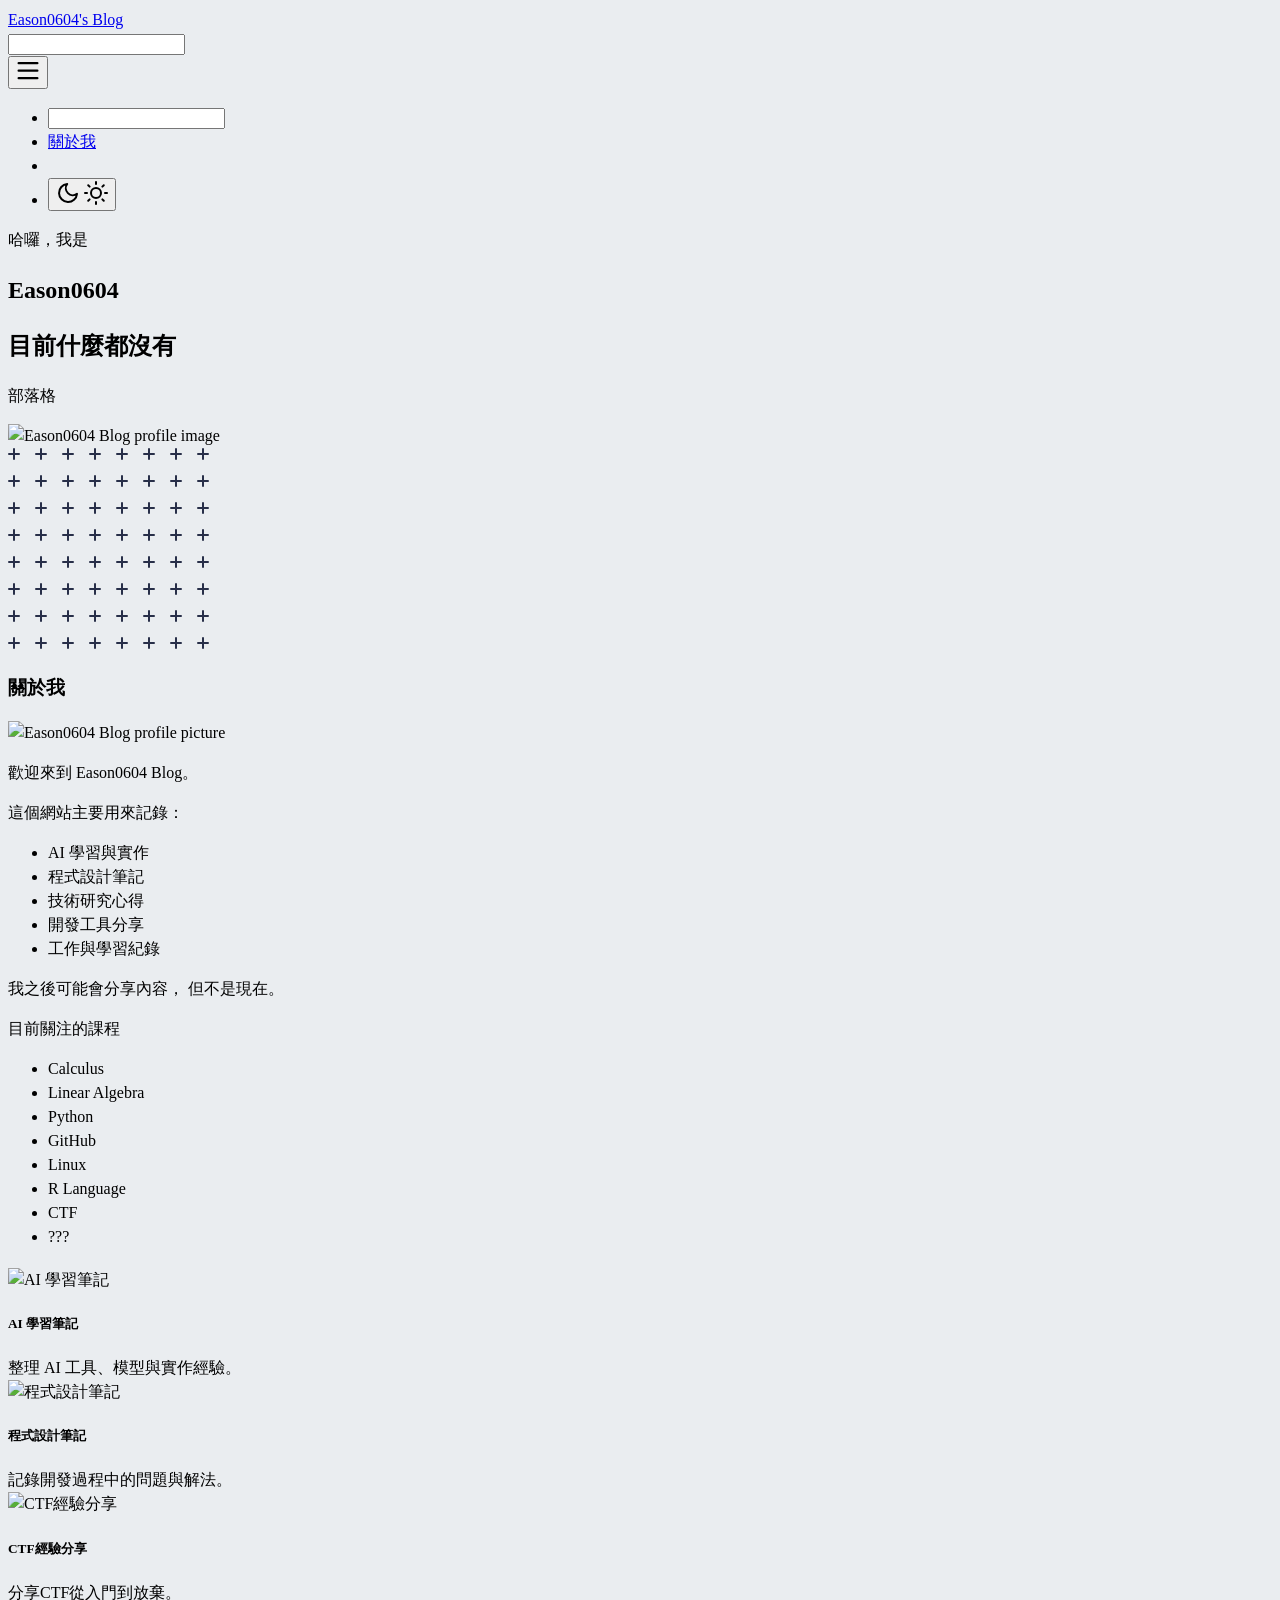
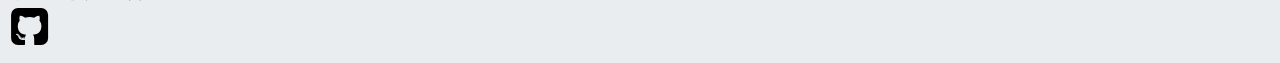
==== public/index.html @ 039a5af7 "Initial blog" ====
<!DOCTYPE html>
<html lang="zh-tw">

<head>
	<meta name="generator" content="Hugo 0.163.3"><meta charset="UTF-8">
<meta name="viewport" content="width=device-width, initial-scale=1.0">
<meta http-equiv="X-UA-Compatible" content="ie=edge">
<meta http-equiv="Accept-CH" content="DPR, Viewport-Width, Width">
<link rel="icon" href="/fav.png" type="image/gif">


<link rel="preconnect" href="https://fonts.googleapis.com">
<link rel="preconnect" href="https://fonts.gstatic.com" crossorigin>
<link rel="preload"
      as="style"
      href="https://fonts.googleapis.com/css2?family=Alata&family=Lora:ital,wght@0,400;0,500;0,600;0,700;1,400;1,500;1,600;1,700&family=Roboto:ital,wght@0,100;0,300;0,400;0,500;0,700;0,900;1,100;1,300;1,400;1,500;1,700;1,900&display=swap"
>
<link rel="stylesheet"
      href="https://fonts.googleapis.com/css2?family=Alata&family=Lora:ital,wght@0,400;0,500;0,600;0,700;1,400;1,500;1,600;1,700&family=Roboto:ital,wght@0,100;0,300;0,400;0,500;0,700;0,900;1,100;1,300;1,400;1,500;1,700;1,900&display=swap"
      media="print" onload="this.media='all'" />
<noscript>
  <link
          href="https://fonts.googleapis.com/css2?family=Alata&family=Lora:ital,wght@0,400;0,500;0,600;0,700;1,400;1,500;1,600;1,700&family=Roboto:ital,wght@0,100;0,300;0,400;0,500;0,700;0,900;1,100;1,300;1,400;1,500;1,700;1,900&display=swap"
          rel="stylesheet">
</noscript>


<link rel="stylesheet" href="/css/font.css" media="all">



<meta property="og:url" content="https://eason0604.github.io/">
	<meta property="og:site_name" content="Eason0604 Blog">
	<meta property="og:title" content="Eason0604 Blog">
	<meta property="og:description" content="Eason0604 Blog wow">
	<meta property="og:locale" content="zh_tw">
	<meta property="og:type" content="website">


	<meta name="twitter:card" content="summary">
	<meta name="twitter:title" content="Eason0604 Blog">
	<meta name="twitter:description" content="Eason0604 Blog wow">





<link rel="stylesheet" href="/bootstrap-5/css/bootstrap.min.css" media="all"><link rel="stylesheet" href="/css/header.css" media="all">
<link rel="stylesheet" href="/css/language-switcher.css" media="all">
<link rel="stylesheet" href="/css/footer.css" media="all">


<link rel="stylesheet" href="/css/theme.css" media="all">

<style>
    :root {
        --text-color: #343a40;
        --text-secondary-color: #6c757d;
        --text-link-color: #007bff;
        --background-color: #eaedf0;
        --secondary-background-color: #64ffda1a;
        --primary-color: #007bff;
        --secondary-color: #f8f9fa;

         
        --text-color-dark: #e4e6eb;
        --text-secondary-color-dark: #b0b3b8;
        --text-link-color-dark: #ffffff;
        --background-color-dark: #18191a;
        --secondary-background-color-dark: #212529;
        --primary-color-dark: #ffffff;
        --secondary-color-dark: #212529;
    }
    body {
        font-size: 1rem;
        font-weight: 400;
        line-height: 1.5;
        text-align: left;
    }

    html {
        background-color: var(--background-color) !important;
    }

    body::-webkit-scrollbar {
        height: 0px;
        width: 8px;
        background-color: var(--background-color);
    }

    ::-webkit-scrollbar-track {
        border-radius: 1rem;
    }

    ::-webkit-scrollbar-thumb {
        border-radius: 1rem;
        background: #b0b0b0;
        outline: 1px solid var(--background-color);
    }

    #search-content::-webkit-scrollbar {
        width: .5em;
        height: .1em;
        background-color: var(--background-color);
    }
</style>



<meta name="description" content=Eason0604&#32;Blog&#32;wow>
<link rel="stylesheet" href="/css/index.css" media="all">
<link rel="stylesheet" href="/css/projects.css" media="all">


<script defer src="/fontawesome-6/all-6.4.2.js"></script>


  
  

  <title>
Eason0604 Blog

  </title>
</head>

<body class="light">
  
  
<script>
    let localStorageValue = localStorage.getItem("pref-theme");
    let mediaQuery = window.matchMedia('(prefers-color-scheme: dark)').matches;

    switch (localStorageValue) {
        case "dark":
            document.documentElement.classList.add('dark');
            document.body.classList.add('dark');
            break;
        case "light":
            document.body.classList.remove('dark');
            document.documentElement.classList.remove('dark');
            break;
        default:
            if (mediaQuery) {
                document.documentElement.classList.add('dark');
                document.body.classList.add('dark');
            }
            break;
    }
</script>




<script>
    var prevScrollPos = window.pageYOffset;
    window.addEventListener("scroll", function showHeaderOnScroll() {
        let profileHeaderElem = document.getElementById("profileHeader");
        let currentScrollPos = window.pageYOffset;
        let resetHeaderStyle = false;
        let showNavBarOnScrollUp =  true ;
        let showNavBar = showNavBarOnScrollUp ? prevScrollPos > currentScrollPos : currentScrollPos > 0;
        if (showNavBar) {
            profileHeaderElem.classList.add("showHeaderOnTop");
        } else {
            resetHeaderStyle = true;
        }
        if(currentScrollPos === 0) {
            resetHeaderStyle = true;
        }
        if(resetHeaderStyle) {
            profileHeaderElem.classList.remove("showHeaderOnTop");
        }
        prevScrollPos = currentScrollPos;
    });
</script>



<header id="profileHeader">
    <nav class="pt-3 navbar navbar-expand-lg animate">
        <div class="container-fluid mx-xs-2 mx-sm-5 mx-md-5 mx-lg-5">
            
            <a class="navbar-brand primary-font text-wrap" href="/">
                
                Eason0604&#39;s Blog
                
            </a>

            
                <div>
                    <input id="search" autocomplete="off" class="form-control mr-sm-2 d-none d-md-block" placeholder=''
                        aria-label="Search" oninput="searchOnChange(event)">
                </div>
            

            
            <button class="navbar-toggler" type="button" data-bs-toggle="collapse" data-bs-target="#navbarContent"
                aria-controls="navbarContent" aria-expanded="false" aria-label="Toggle navigation">
                <svg aria-hidden="true" height="24" viewBox="0 0 16 16" version="1.1" width="24" data-view-component="true">
                    <path fill-rule="evenodd" d="M1 2.75A.75.75 0 011.75 2h12.5a.75.75 0 110 1.5H1.75A.75.75 0 011 2.75zm0 5A.75.75 0 011.75 7h12.5a.75.75 0 110 1.5H1.75A.75.75 0 011 7.75zM1.75 12a.75.75 0 100 1.5h12.5a.75.75 0 100-1.5H1.75z"></path>
                </svg>
            </button>

            
            <div class="collapse navbar-collapse text-wrap primary-font" id="navbarContent">
                <ul class="navbar-nav ms-auto text-center">
                    
                        <li class="nav-item navbar-text d-block d-md-none">
                            <div class="nav-link">
                                <input id="search" autocomplete="off" class="form-control mr-sm-2" placeholder='' aria-label="Search" oninput="searchOnChange(event)">
                            </div>
                        </li>
                    

                    
                    <li class="nav-item navbar-text">
                        <a class="nav-link" href="/#about" aria-label="about">
                            關於我
                        </a>
                    </li>
                    

                    

                    

                    
                    <li class="nav-item navbar-text">
                        <a class="nav-link" href="/#projects"
                            aria-label="projects">
                            
                        </a>
                    </li>
                    

                    

                    

                    

                    
                    

                    <li class="nav-item navbar-text">
                        
                        <div class="text-center">
                            <button id="theme-toggle" type="button" aria-label="Toggle dark mode">
                                <svg id="moon" xmlns="http://www.w3.org/2000/svg" width="24" height="24" viewBox="0 0 24 24" fill="none" stroke="currentColor" stroke-width="2" stroke-linecap="round" stroke-linejoin="round">
                                    <path d="M21 12.79A9 9 0 1 1 11.21 3 7 7 0 0 0 21 12.79z"></path>
                                </svg>
                                <svg id="sun" xmlns="http://www.w3.org/2000/svg" width="24" height="24" viewBox="0 0 24 24" fill="none" stroke="currentColor" stroke-width="2" stroke-linecap="round" stroke-linejoin="round">
                                    <circle cx="12" cy="12" r="5"></circle>
                                    <line x1="12" y1="1" x2="12" y2="3"></line>
                                    <line x1="12" y1="21" x2="12" y2="23"></line>
                                    <line x1="4.22" y1="4.22" x2="5.64" y2="5.64"></line>
                                    <line x1="18.36" y1="18.36" x2="19.78" y2="19.78"></line>
                                    <line x1="1" y1="12" x2="3" y2="12"></line>
                                    <line x1="21" y1="12" x2="23" y2="12"></line>
                                    <line x1="4.22" y1="19.78" x2="5.64" y2="18.36"></line>
                                    <line x1="18.36" y1="5.64" x2="19.78" y2="4.22"></line>
                                </svg>
                            </button>
                        </div>
                    </li>
                    

                </ul>

            </div>
        </div>
    </nav>
</header>
<div id="content"><section id="hero" class="py-5 align-middle">
    <div class="container px-3 px-sm-5 px-md-5 px-lg-5 pt-lg-3">
        <div class="row">
            <div class="col-sm-12 col-md-12 col-lg-8 content animate" id="primary-font">
                <span class="subtitle">
                    哈囉，我是
                </span>
                <h1>
                    Eason0604
                </h1>
                <h2>
                    目前什麼都沒有
                </h2>
                <p class="hero-content">
                    部落格
                </p>
                <div class="row">
                    <div class="col-auto h-100">
                        
                    </div>
                    <div class="col-auto px-0 h-100"><span>
    
    <span class="px-1">
        <a href="https://github.com/eason0604"
             target="_blank" 
            class="btn social-icon"
        >
            <i class="fab fa-github"></i>
        </a>
    </span>
    

    
</span>
</div>
                </div>
            </div>
            <div class="col-sm-12 col-md-12 col-lg-4">
                <div class="row justify-content-center">
                    <div class="col-sm-12 col-md-9 pt-5 image animate px-5 px-md-5 px-lg-0 text-center">
                        <img src="/images/Eason0604.jpg"
                            class="img-thumbnail mx-auto"
                            alt="Eason0604 Blog profile image"
                        >
                    </div>
                </div>
            </div>
        </div>
    </div>
    
    <div class="hero-bottom-svg d-md-block d-lg-block d-none">
        <svg xmlns="http://www.w3.org/2000/svg" width="201" height="201" viewBox="0 0 201 201">
            <g id="Group_1168" data-name="Group 1168" transform="translate(-384 -1392)">
                <rect id="Rectangle_2206" data-name="Rectangle 2206" width="12" height="2" rx="1"
                    transform="translate(391 1392) rotate(90)" fill="#282f49" />
                <rect id="Rectangle_2271" data-name="Rectangle 2271" width="12" height="2" rx="1"
                    transform="translate(391 1500) rotate(90)" fill="#282f49" />
                <rect id="Rectangle_2238" data-name="Rectangle 2238" width="12" height="2" rx="1"
                    transform="translate(391 1446) rotate(90)" fill="#282f49" />
                <rect id="Rectangle_2278" data-name="Rectangle 2278" width="12" height="2" rx="1"
                    transform="translate(391 1554) rotate(90)" fill="#282f49" />
                <rect id="Rectangle_2222" data-name="Rectangle 2222" width="12" height="2" rx="1"
                    transform="translate(391 1419) rotate(90)" fill="#282f49" />
                <rect id="Rectangle_2272" data-name="Rectangle 2272" width="12" height="2" rx="1"
                    transform="translate(391 1527) rotate(90)" fill="#282f49" />
                <rect id="Rectangle_2241" data-name="Rectangle 2241" width="12" height="2" rx="1"
                    transform="translate(391 1473) rotate(90)" fill="#282f49" />
                <rect id="Rectangle_2288" data-name="Rectangle 2288" width="12" height="2" rx="1"
                    transform="translate(391 1581) rotate(90)" fill="#282f49" />
                <rect id="Rectangle_2214" data-name="Rectangle 2214" width="12" height="2" rx="1"
                    transform="translate(499 1392) rotate(90)" fill="#282f49" />
                <rect id="Rectangle_2289" data-name="Rectangle 2289" width="12" height="2" rx="1"
                    transform="translate(499 1500) rotate(90)" fill="#282f49" />
                <rect id="Rectangle_2256" data-name="Rectangle 2256" width="12" height="2" rx="1"
                    transform="translate(499 1446) rotate(90)" fill="#282f49" />
                <rect id="Rectangle_2290" data-name="Rectangle 2290" width="12" height="2" rx="1"
                    transform="translate(499 1554) rotate(90)" fill="#282f49" />
                <rect id="Rectangle_2231" data-name="Rectangle 2231" width="12" height="2" rx="1"
                    transform="translate(499 1419) rotate(90)" fill="#282f49" />
                <rect id="Rectangle_2291" data-name="Rectangle 2291" width="12" height="2" rx="1"
                    transform="translate(499 1527) rotate(90)" fill="#282f49" />
                <rect id="Rectangle_2257" data-name="Rectangle 2257" width="12" height="2" rx="1"
                    transform="translate(499 1473) rotate(90)" fill="#282f49" />
                <rect id="Rectangle_2292" data-name="Rectangle 2292" width="12" height="2" rx="1"
                    transform="translate(499 1581) rotate(90)" fill="#282f49" />
                <rect id="Rectangle_2210" data-name="Rectangle 2210" width="12" height="2" rx="1"
                    transform="translate(445 1392) rotate(90)" fill="#282f49" />
                <rect id="Rectangle_2279" data-name="Rectangle 2279" width="12" height="2" rx="1"
                    transform="translate(445 1500) rotate(90)" fill="#282f49" />
                <rect id="Rectangle_2248" data-name="Rectangle 2248" width="12" height="2" rx="1"
                    transform="translate(445 1446) rotate(90)" fill="#282f49" />
                <rect id="Rectangle_2280" data-name="Rectangle 2280" width="12" height="2" rx="1"
                    transform="translate(445 1554) rotate(90)" fill="#282f49" />
                <rect id="Rectangle_2226" data-name="Rectangle 2226" width="12" height="2" rx="1"
                    transform="translate(445 1419) rotate(90)" fill="#282f49" />
                <rect id="Rectangle_2281" data-name="Rectangle 2281" width="12" height="2" rx="1"
                    transform="translate(445 1527) rotate(90)" fill="#282f49" />
                <rect id="Rectangle_2249" data-name="Rectangle 2249" width="12" height="2" rx="1"
                    transform="translate(445 1473) rotate(90)" fill="#282f49" />
                <rect id="Rectangle_2293" data-name="Rectangle 2293" width="12" height="2" rx="1"
                    transform="translate(445 1581) rotate(90)" fill="#282f49" />
                <rect id="Rectangle_2219" data-name="Rectangle 2219" width="12" height="2" rx="1"
                    transform="translate(553 1392) rotate(90)" fill="#282f49" />
                <rect id="Rectangle_2310" data-name="Rectangle 2310" width="12" height="2" rx="1"
                    transform="translate(553 1500) rotate(90)" fill="#282f49" />
                <rect id="Rectangle_2262" data-name="Rectangle 2262" width="12" height="2" rx="1"
                    transform="translate(553 1446) rotate(90)" fill="#282f49" />
                <rect id="Rectangle_2311" data-name="Rectangle 2311" width="12" height="2" rx="1"
                    transform="translate(553 1554) rotate(90)" fill="#282f49" />
                <rect id="Rectangle_2232" data-name="Rectangle 2232" width="12" height="2" rx="1"
                    transform="translate(553 1419) rotate(90)" fill="#282f49" />
                <rect id="Rectangle_2312" data-name="Rectangle 2312" width="12" height="2" rx="1"
                    transform="translate(553 1527) rotate(90)" fill="#282f49" />
                <rect id="Rectangle_2263" data-name="Rectangle 2263" width="12" height="2" rx="1"
                    transform="translate(553 1473) rotate(90)" fill="#282f49" />
                <rect id="Rectangle_2313" data-name="Rectangle 2313" width="12" height="2" rx="1"
                    transform="translate(553 1581) rotate(90)" fill="#282f49" />
                <rect id="Rectangle_2209" data-name="Rectangle 2209" width="12" height="2" rx="1"
                    transform="translate(418 1392) rotate(90)" fill="#282f49" />
                <rect id="Rectangle_2273" data-name="Rectangle 2273" width="12" height="2" rx="1"
                    transform="translate(418 1500) rotate(90)" fill="#282f49" />
                <rect id="Rectangle_2242" data-name="Rectangle 2242" width="12" height="2" rx="1"
                    transform="translate(418 1446) rotate(90)" fill="#282f49" />
                <rect id="Rectangle_2282" data-name="Rectangle 2282" width="12" height="2" rx="1"
                    transform="translate(418 1554) rotate(90)" fill="#282f49" />
                <rect id="Rectangle_2223" data-name="Rectangle 2223" width="12" height="2" rx="1"
                    transform="translate(418 1419) rotate(90)" fill="#282f49" />
                <rect id="Rectangle_2274" data-name="Rectangle 2274" width="12" height="2" rx="1"
                    transform="translate(418 1527) rotate(90)" fill="#282f49" />
                <rect id="Rectangle_2243" data-name="Rectangle 2243" width="12" height="2" rx="1"
                    transform="translate(418 1473) rotate(90)" fill="#282f49" />
                <rect id="Rectangle_2294" data-name="Rectangle 2294" width="12" height="2" rx="1"
                    transform="translate(418 1581) rotate(90)" fill="#282f49" />
                <rect id="Rectangle_2217" data-name="Rectangle 2217" width="12" height="2" rx="1"
                    transform="translate(526 1392) rotate(90)" fill="#282f49" />
                <rect id="Rectangle_2314" data-name="Rectangle 2314" width="12" height="2" rx="1"
                    transform="translate(526 1500) rotate(90)" fill="#282f49" />
                <rect id="Rectangle_2258" data-name="Rectangle 2258" width="12" height="2" rx="1"
                    transform="translate(526 1446) rotate(90)" fill="#282f49" />
                <rect id="Rectangle_2315" data-name="Rectangle 2315" width="12" height="2" rx="1"
                    transform="translate(526 1554) rotate(90)" fill="#282f49" />
                <rect id="Rectangle_2233" data-name="Rectangle 2233" width="12" height="2" rx="1"
                    transform="translate(526 1419) rotate(90)" fill="#282f49" />
                <rect id="Rectangle_2316" data-name="Rectangle 2316" width="12" height="2" rx="1"
                    transform="translate(526 1527) rotate(90)" fill="#282f49" />
                <rect id="Rectangle_2259" data-name="Rectangle 2259" width="12" height="2" rx="1"
                    transform="translate(526 1473) rotate(90)" fill="#282f49" />
                <rect id="Rectangle_2317" data-name="Rectangle 2317" width="12" height="2" rx="1"
                    transform="translate(526 1581) rotate(90)" fill="#282f49" />
                <rect id="Rectangle_2211" data-name="Rectangle 2211" width="12" height="2" rx="1"
                    transform="translate(472 1392) rotate(90)" fill="#282f49" />
                <rect id="Rectangle_2295" data-name="Rectangle 2295" width="12" height="2" rx="1"
                    transform="translate(472 1500) rotate(90)" fill="#282f49" />
                <rect id="Rectangle_2250" data-name="Rectangle 2250" width="12" height="2" rx="1"
                    transform="translate(472 1446) rotate(90)" fill="#282f49" />
                <rect id="Rectangle_2296" data-name="Rectangle 2296" width="12" height="2" rx="1"
                    transform="translate(472 1554) rotate(90)" fill="#282f49" />
                <rect id="Rectangle_2227" data-name="Rectangle 2227" width="12" height="2" rx="1"
                    transform="translate(472 1419) rotate(90)" fill="#282f49" />
                <rect id="Rectangle_2297" data-name="Rectangle 2297" width="12" height="2" rx="1"
                    transform="translate(472 1527) rotate(90)" fill="#282f49" />
                <rect id="Rectangle_2251" data-name="Rectangle 2251" width="12" height="2" rx="1"
                    transform="translate(472 1473) rotate(90)" fill="#282f49" />
                <rect id="Rectangle_2298" data-name="Rectangle 2298" width="12" height="2" rx="1"
                    transform="translate(472 1581) rotate(90)" fill="#282f49" />
                <rect id="Rectangle_2221" data-name="Rectangle 2221" width="12" height="2" rx="1"
                    transform="translate(580 1392) rotate(90)" fill="#282f49" />
                <rect id="Rectangle_2318" data-name="Rectangle 2318" width="12" height="2" rx="1"
                    transform="translate(580 1500) rotate(90)" fill="#282f49" />
                <rect id="Rectangle_2264" data-name="Rectangle 2264" width="12" height="2" rx="1"
                    transform="translate(580 1446) rotate(90)" fill="#282f49" />
                <rect id="Rectangle_2319" data-name="Rectangle 2319" width="12" height="2" rx="1"
                    transform="translate(580 1554) rotate(90)" fill="#282f49" />
                <rect id="Rectangle_2236" data-name="Rectangle 2236" width="12" height="2" rx="1"
                    transform="translate(580 1419) rotate(90)" fill="#282f49" />
                <rect id="Rectangle_2320" data-name="Rectangle 2320" width="12" height="2" rx="1"
                    transform="translate(580 1527) rotate(90)" fill="#282f49" />
                <rect id="Rectangle_2265" data-name="Rectangle 2265" width="12" height="2" rx="1"
                    transform="translate(580 1473) rotate(90)" fill="#282f49" />
                <rect id="Rectangle_2321" data-name="Rectangle 2321" width="12" height="2" rx="1"
                    transform="translate(580 1581) rotate(90)" fill="#282f49" />
                <rect id="Rectangle_2207" data-name="Rectangle 2207" width="12" height="2" rx="1"
                    transform="translate(396 1399) rotate(-180)" fill="#282f49" />
                <rect id="Rectangle_2270" data-name="Rectangle 2270" width="12" height="2" rx="1"
                    transform="translate(396 1507) rotate(-180)" fill="#282f49" />
                <rect id="Rectangle_2239" data-name="Rectangle 2239" width="12" height="2" rx="1"
                    transform="translate(396 1453) rotate(-180)" fill="#282f49" />
                <rect id="Rectangle_2283" data-name="Rectangle 2283" width="12" height="2" rx="1"
                    transform="translate(396 1561) rotate(-180)" fill="#282f49" />
                <rect id="Rectangle_2224" data-name="Rectangle 2224" width="12" height="2" rx="1"
                    transform="translate(396 1426) rotate(-180)" fill="#282f49" />
                <rect id="Rectangle_2275" data-name="Rectangle 2275" width="12" height="2" rx="1"
                    transform="translate(396 1534) rotate(-180)" fill="#282f49" />
                <rect id="Rectangle_2244" data-name="Rectangle 2244" width="12" height="2" rx="1"
                    transform="translate(396 1480) rotate(-180)" fill="#282f49" />
                <rect id="Rectangle_2299" data-name="Rectangle 2299" width="12" height="2" rx="1"
                    transform="translate(396 1588) rotate(-180)" fill="#282f49" />
                <rect id="Rectangle_2215" data-name="Rectangle 2215" width="12" height="2" rx="1"
                    transform="translate(504 1399) rotate(-180)" fill="#282f49" />
                <rect id="Rectangle_2300" data-name="Rectangle 2300" width="12" height="2" rx="1"
                    transform="translate(504 1507) rotate(-180)" fill="#282f49" />
                <rect id="Rectangle_2252" data-name="Rectangle 2252" width="12" height="2" rx="1"
                    transform="translate(504 1453) rotate(-180)" fill="#282f49" />
                <rect id="Rectangle_2301" data-name="Rectangle 2301" width="12" height="2" rx="1"
                    transform="translate(504 1561) rotate(-180)" fill="#282f49" />
                <rect id="Rectangle_2228" data-name="Rectangle 2228" width="12" height="2" rx="1"
                    transform="translate(504 1426) rotate(-180)" fill="#282f49" />
                <rect id="Rectangle_2302" data-name="Rectangle 2302" width="12" height="2" rx="1"
                    transform="translate(504 1534) rotate(-180)" fill="#282f49" />
                <rect id="Rectangle_2253" data-name="Rectangle 2253" width="12" height="2" rx="1"
                    transform="translate(504 1480) rotate(-180)" fill="#282f49" />
                <rect id="Rectangle_2303" data-name="Rectangle 2303" width="12" height="2" rx="1"
                    transform="translate(504 1588) rotate(-180)" fill="#282f49" />
                <rect id="Rectangle_2212" data-name="Rectangle 2212" width="12" height="2" rx="1"
                    transform="translate(450 1399) rotate(-180)" fill="#282f49" />
                <rect id="Rectangle_2284" data-name="Rectangle 2284" width="12" height="2" rx="1"
                    transform="translate(450 1507) rotate(-180)" fill="#282f49" />
                <rect id="Rectangle_2245" data-name="Rectangle 2245" width="12" height="2" rx="1"
                    transform="translate(450 1453) rotate(-180)" fill="#282f49" />
                <rect id="Rectangle_2285" data-name="Rectangle 2285" width="12" height="2" rx="1"
                    transform="translate(450 1561) rotate(-180)" fill="#282f49" />
                <rect id="Rectangle_2229" data-name="Rectangle 2229" width="12" height="2" rx="1"
                    transform="translate(450 1426) rotate(-180)" fill="#282f49" />
                <rect id="Rectangle_2286" data-name="Rectangle 2286" width="12" height="2" rx="1"
                    transform="translate(450 1534) rotate(-180)" fill="#282f49" />
                <rect id="Rectangle_2246" data-name="Rectangle 2246" width="12" height="2" rx="1"
                    transform="translate(450 1480) rotate(-180)" fill="#282f49" />
                <rect id="Rectangle_2304" data-name="Rectangle 2304" width="12" height="2" rx="1"
                    transform="translate(450 1588) rotate(-180)" fill="#282f49" />
                <rect id="Rectangle_2218" data-name="Rectangle 2218" width="12" height="2" rx="1"
                    transform="translate(558 1399) rotate(-180)" fill="#282f49" />
                <rect id="Rectangle_2322" data-name="Rectangle 2322" width="12" height="2" rx="1"
                    transform="translate(558 1507) rotate(-180)" fill="#282f49" />
                <rect id="Rectangle_2266" data-name="Rectangle 2266" width="12" height="2" rx="1"
                    transform="translate(558 1453) rotate(-180)" fill="#282f49" />
                <rect id="Rectangle_2323" data-name="Rectangle 2323" width="12" height="2" rx="1"
                    transform="translate(558 1561) rotate(-180)" fill="#282f49" />
                <rect id="Rectangle_2234" data-name="Rectangle 2234" width="12" height="2" rx="1"
                    transform="translate(558 1426) rotate(-180)" fill="#282f49" />
                <rect id="Rectangle_2324" data-name="Rectangle 2324" width="12" height="2" rx="1"
                    transform="translate(558 1534) rotate(-180)" fill="#282f49" />
                <rect id="Rectangle_2267" data-name="Rectangle 2267" width="12" height="2" rx="1"
                    transform="translate(558 1480) rotate(-180)" fill="#282f49" />
                <rect id="Rectangle_2325" data-name="Rectangle 2325" width="12" height="2" rx="1"
                    transform="translate(558 1588) rotate(-180)" fill="#282f49" />
                <rect id="Rectangle_2208" data-name="Rectangle 2208" width="12" height="2" rx="1"
                    transform="translate(423 1399) rotate(-180)" fill="#282f49" />
                <rect id="Rectangle_2276" data-name="Rectangle 2276" width="12" height="2" rx="1"
                    transform="translate(423 1507) rotate(-180)" fill="#282f49" />
                <rect id="Rectangle_2240" data-name="Rectangle 2240" width="12" height="2" rx="1"
                    transform="translate(423 1453) rotate(-180)" fill="#282f49" />
                <rect id="Rectangle_2287" data-name="Rectangle 2287" width="12" height="2" rx="1"
                    transform="translate(423 1561) rotate(-180)" fill="#282f49" />
                <rect id="Rectangle_2225" data-name="Rectangle 2225" width="12" height="2" rx="1"
                    transform="translate(423 1426) rotate(-180)" fill="#282f49" />
                <rect id="Rectangle_2277" data-name="Rectangle 2277" width="12" height="2" rx="1"
                    transform="translate(423 1534) rotate(-180)" fill="#282f49" />
                <rect id="Rectangle_2247" data-name="Rectangle 2247" width="12" height="2" rx="1"
                    transform="translate(423 1480) rotate(-180)" fill="#282f49" />
                <rect id="Rectangle_2305" data-name="Rectangle 2305" width="12" height="2" rx="1"
                    transform="translate(423 1588) rotate(-180)" fill="#282f49" />
                <rect id="Rectangle_2216" data-name="Rectangle 2216" width="12" height="2" rx="1"
                    transform="translate(531 1399) rotate(-180)" fill="#282f49" />
                <rect id="Rectangle_2326" data-name="Rectangle 2326" width="12" height="2" rx="1"
                    transform="translate(531 1507) rotate(-180)" fill="#282f49" />
                <rect id="Rectangle_2260" data-name="Rectangle 2260" width="12" height="2" rx="1"
                    transform="translate(531 1453) rotate(-180)" fill="#282f49" />
                <rect id="Rectangle_2327" data-name="Rectangle 2327" width="12" height="2" rx="1"
                    transform="translate(531 1561) rotate(-180)" fill="#282f49" />
                <rect id="Rectangle_2235" data-name="Rectangle 2235" width="12" height="2" rx="1"
                    transform="translate(531 1426) rotate(-180)" fill="#282f49" />
                <rect id="Rectangle_2328" data-name="Rectangle 2328" width="12" height="2" rx="1"
                    transform="translate(531 1534) rotate(-180)" fill="#282f49" />
                <rect id="Rectangle_2261" data-name="Rectangle 2261" width="12" height="2" rx="1"
                    transform="translate(531 1480) rotate(-180)" fill="#282f49" />
                <rect id="Rectangle_2329" data-name="Rectangle 2329" width="12" height="2" rx="1"
                    transform="translate(531 1588) rotate(-180)" fill="#282f49" />
                <rect id="Rectangle_2213" data-name="Rectangle 2213" width="12" height="2" rx="1"
                    transform="translate(477 1399) rotate(-180)" fill="#282f49" />
                <rect id="Rectangle_2306" data-name="Rectangle 2306" width="12" height="2" rx="1"
                    transform="translate(477 1507) rotate(-180)" fill="#282f49" />
                <rect id="Rectangle_2254" data-name="Rectangle 2254" width="12" height="2" rx="1"
                    transform="translate(477 1453) rotate(-180)" fill="#282f49" />
                <rect id="Rectangle_2307" data-name="Rectangle 2307" width="12" height="2" rx="1"
                    transform="translate(477 1561) rotate(-180)" fill="#282f49" />
                <rect id="Rectangle_2230" data-name="Rectangle 2230" width="12" height="2" rx="1"
                    transform="translate(477 1426) rotate(-180)" fill="#282f49" />
                <rect id="Rectangle_2308" data-name="Rectangle 2308" width="12" height="2" rx="1"
                    transform="translate(477 1534) rotate(-180)" fill="#282f49" />
                <rect id="Rectangle_2255" data-name="Rectangle 2255" width="12" height="2" rx="1"
                    transform="translate(477 1480) rotate(-180)" fill="#282f49" />
                <rect id="Rectangle_2309" data-name="Rectangle 2309" width="12" height="2" rx="1"
                    transform="translate(477 1588) rotate(-180)" fill="#282f49" />
                <rect id="Rectangle_2220" data-name="Rectangle 2220" width="12" height="2" rx="1"
                    transform="translate(585 1399) rotate(-180)" fill="#282f49" />
                <rect id="Rectangle_2330" data-name="Rectangle 2330" width="12" height="2" rx="1"
                    transform="translate(585 1507) rotate(-180)" fill="#282f49" />
                <rect id="Rectangle_2268" data-name="Rectangle 2268" width="12" height="2" rx="1"
                    transform="translate(585 1453) rotate(-180)" fill="#282f49" />
                <rect id="Rectangle_2331" data-name="Rectangle 2331" width="12" height="2" rx="1"
                    transform="translate(585 1561) rotate(-180)" fill="#282f49" />
                <rect id="Rectangle_2237" data-name="Rectangle 2237" width="12" height="2" rx="1"
                    transform="translate(585 1426) rotate(-180)" fill="#282f49" />
                <rect id="Rectangle_2332" data-name="Rectangle 2332" width="12" height="2" rx="1"
                    transform="translate(585 1534) rotate(-180)" fill="#282f49" />
                <rect id="Rectangle_2269" data-name="Rectangle 2269" width="12" height="2" rx="1"
                    transform="translate(585 1480) rotate(-180)" fill="#282f49" />
                <rect id="Rectangle_2333" data-name="Rectangle 2333" width="12" height="2" rx="1"
                    transform="translate(585 1588) rotate(-180)" fill="#282f49" />
            </g>
        </svg>
    </div>
    
</section>
<section id="about" class="py-0 py-sm-5">
    <div class="container bg-transparent">
        <h3 class="text-center bg-transparent">關於我</h3>
        <div class="bg-transparent row justify-content-center px-3 py-5">
            
            <div class="col-sm-12 col-md-8 col-lg-4 mb-5 mb-sm-0 mb-md-5 mb-lg-0 d-none d-sm-none d-md-block">
                <div class="image d-flex px-5">
                    <img src="/images/Eason_with_Kirby.png" class="img-thumbnail mx-auto rounded-circle" alt="Eason0604 Blog profile picture">
                </div>
            </div>
            
            <div class="col-sm-12 col-md-12 col-lg-8 content">
                <p>歡迎來到 Eason0604 Blog。</p>
<p>這個網站主要用來記錄：</p>
<ul>
<li>AI 學習與實作</li>
<li>程式設計筆記</li>
<li>技術研究心得</li>
<li>開發工具分享</li>
<li>工作與學習紀錄</li>
</ul>
<p>我之後可能會分享內容，
但不是現在。</p>


                
                目前關注的課程
                <ul>
                    
                    <li>Calculus</li>
                    
                    <li>Linear Algebra</li>
                    
                    <li>Python</li>
                    
                    <li>GitHub</li>
                    
                    <li>Linux</li>
                    
                    <li>R Language</li>
                    
                    <li>CTF</li>
                    
                    <li>???</li>
                    
                </ul>
                
            </div>
        </div>
    </div>
</section>


<section id="projects" class="py-5">
    <div class="container">
        <h3 class="text-center"></h3>
        <div class="row justify-content-center px-3 px-md-5">
            
            <div class="col-lg-4 col-md-6 my-3">
                <div class="card my-3 h-100" title="AI 學習筆記">
                    <div class="card-head">
                        <img class="card-img-top" src="/images/projects/profile.png" alt="AI 學習筆記">
                    </div>
                    <div class="card-body bg-transparent p-3">
                        <div class="pb-2 bg-transparent">
                            
                        </div>
                        <h5 class="card-title bg-transparent mt-1">AI 學習筆記</h5>
                        <div class="card-text bg-transparent secondary-font">
                            整理 AI 工具、模型與實作經驗。
                        </div>
                    </div>
                    
                </div>
            </div>
            
            <div class="col-lg-4 col-md-6 my-3">
                <div class="card my-3 h-100" title="程式設計筆記">
                    <div class="card-head">
                        <img class="card-img-top" src="/images/projects/profile2.jpg" alt="程式設計筆記">
                    </div>
                    <div class="card-body bg-transparent p-3">
                        <div class="pb-2 bg-transparent">
                            
                        </div>
                        <h5 class="card-title bg-transparent mt-1">程式設計筆記</h5>
                        <div class="card-text bg-transparent secondary-font">
                            記錄開發過程中的問題與解法。
                        </div>
                    </div>
                    
                </div>
            </div>
            
            <div class="col-lg-4 col-md-6 my-3">
                <div class="card my-3 h-100" title="CTF經驗分享">
                    <div class="card-head">
                        <img class="card-img-top" src="/images/projects/converter.jpg" alt="CTF經驗分享">
                    </div>
                    <div class="card-body bg-transparent p-3">
                        <div class="pb-2 bg-transparent">
                            
                        </div>
                        <h5 class="card-title bg-transparent mt-1">CTF經驗分享</h5>
                        <div class="card-text bg-transparent secondary-font">
                            分享CTF從入門到放棄。
                        </div>
                    </div>
                    
                </div>
            </div>
            
            
        </div>
    </div>
</section>


<svg xmlns="http://www.w3.org/2000/svg" style="display: none;">
  <symbol id="check-circle-fill" viewBox="0 0 16 16">
    <path d="M16 8A8 8 0 1 1 0 8a8 8 0 0 1 16 0zm-3.97-3.03a.75.75 0 0 0-1.08.022L7.477 9.417 5.384 7.323a.75.75 0 0 0-1.06 1.06L6.97 11.03a.75.75 0 0 0 1.079-.02l3.992-4.99a.75.75 0 0 0-.01-1.05z"/>
  </symbol>
  <symbol id="info-fill" viewBox="0 0 16 16">
    <path d="M8 16A8 8 0 1 0 8 0a8 8 0 0 0 0 16zm.93-9.412-1 4.705c-.07.34.029.533.304.533.194 0 .487-.07.686-.246l-.088.416c-.287.346-.92.598-1.465.598-.703 0-1.002-.422-.808-1.319l.738-3.468c.064-.293.006-.399-.287-.47l-.451-.081.082-.381 2.29-.287zM8 5.5a1 1 0 1 1 0-2 1 1 0 0 1 0 2z"/>
  </symbol>
  <symbol id="exclamation-triangle-fill" viewBox="0 0 16 16">
    <path d="M8.982 1.566a1.13 1.13 0 0 0-1.96 0L.165 13.233c-.457.778.091 1.767.98 1.767h13.713c.889 0 1.438-.99.98-1.767L8.982 1.566zM8 5c.535 0 .954.462.9.995l-.35 3.507a.552.552 0 0 1-1.1 0L7.1 5.995A.905.905 0 0 1 8 5zm.002 6a1 1 0 1 1 0 2 1 1 0 0 1 0-2z"/>
  </symbol>
</svg>

  </div><footer>
    


 

<div class="text-center pt-2">
    
    <span class="px-1">
        <a href="https://github.com/eason0604" target="_blank" aria-label="github">
            <svg xmlns="http://www.w3.org/2000/svg" width="2.7em" height="2.7em" viewBox="0 0 1792 1792">
                <path id="footer-socialNetworks-github-svg-path"
                    d="M522 1352q-8 9-20-3-13-11-4-19 8-9 20 3 12 11 4 19zm-42-61q9 12 0 19-8 6-17-7t0-18q9-7 17 6zm-61-60q-5 7-13 2-10-5-7-12 3-5 13-2 10 5 7 12zm31 34q-6 7-16-3-9-11-2-16 6-6 16 3 9 11 2 16zm129 112q-4 12-19 6-17-4-13-15t19-7q16 5 13 16zm63 5q0 11-16 11-17 2-17-11 0-11 16-11 17-2 17 11zm58-10q2 10-14 14t-18-8 14-15q16-2 18 9zm964-956v960q0 119-84.5 203.5t-203.5 84.5h-224q-16 0-24.5-1t-19.5-5-16-14.5-5-27.5v-239q0-97-52-142 57-6 102.5-18t94-39 81-66.5 53-105 20.5-150.5q0-121-79-206 37-91-8-204-28-9-81 11t-92 44l-38 24q-93-26-192-26t-192 26q-16-11-42.5-27t-83.5-38.5-86-13.5q-44 113-7 204-79 85-79 206 0 85 20.5 150t52.5 105 80.5 67 94 39 102.5 18q-40 36-49 103-21 10-45 15t-57 5-65.5-21.5-55.5-62.5q-19-32-48.5-52t-49.5-24l-20-3q-21 0-29 4.5t-5 11.5 9 14 13 12l7 5q22 10 43.5 38t31.5 51l10 23q13 38 44 61.5t67 30 69.5 7 55.5-3.5l23-4q0 38 .5 103t.5 68q0 22-11 33.5t-22 13-33 1.5h-224q-119 0-203.5-84.5t-84.5-203.5v-960q0-119 84.5-203.5t203.5-84.5h960q119 0 203.5 84.5t84.5 203.5z" />

                <metadata>
                    <rdf:RDF xmlns:rdf="http://www.w3.org/1999/02/22-rdf-syntax-ns#"
                        xmlns:rdfs="http://www.w3.org/2000/01/rdf-schema#" xmlns:dc="http://purl.org/dc/elements/1.1/">
                        <rdf:Description about="https://iconscout.com/legal#licenses"
                            dc:title="Github, Online, Project, Hosting, Square"
                            dc:description="Github, Online, Project, Hosting, Square" dc:publisher="Iconscout"
                            dc:date="2016-12-14" dc:format="image/svg+xml" dc:language="en">
                            <dc:creator>
                                <rdf:Bag>
                                    <rdf:li>Font Awesome</rdf:li>
                                </rdf:Bag>
                            </dc:creator>
                        </rdf:Description>
                    </rdf:RDF>
                </metadata>
            </svg>
        </a>
    </span>
    

    

    

    

    
</div><div class="container py-4">
</div></footer><script src="/bootstrap-5/js/bootstrap.bundle.min.js"></script>
<script>
    if (document.body.className.includes("light")) {
        document.documentElement.classList.add('dark');
        document.body.classList.add('dark');
        localStorage.setItem("pref-theme", 'dark');
    }
</script>
<script>
    document.getElementById("theme-toggle").addEventListener("click", () => {
        if (document.body.className.includes("dark")) {
            document.body.classList.remove('dark');
            document.documentElement.classList.remove('dark');
            localStorage.setItem("pref-theme", 'light');
        } else {
            document.body.classList.add('dark');
            document.documentElement.classList.add('dark');
            localStorage.setItem("pref-theme", 'dark');
        }
    })

    var tooltipTriggerList = [].slice.call(document.querySelectorAll('[data-bs-toggle="tooltip"]'))
    var tooltipList = tooltipTriggerList.map(function (tooltipTriggerEl) {
        return new bootstrap.Tooltip(tooltipTriggerEl)
    })

</script>


    <script>
      
      window.searchIndexURL = "/index.json";
    </script>
    <script src="/js/search.js"></script>











  <section id="search-content" class="py-2">
    <div class="container" id="search-results"></div>
  </section>
</body>

</html>
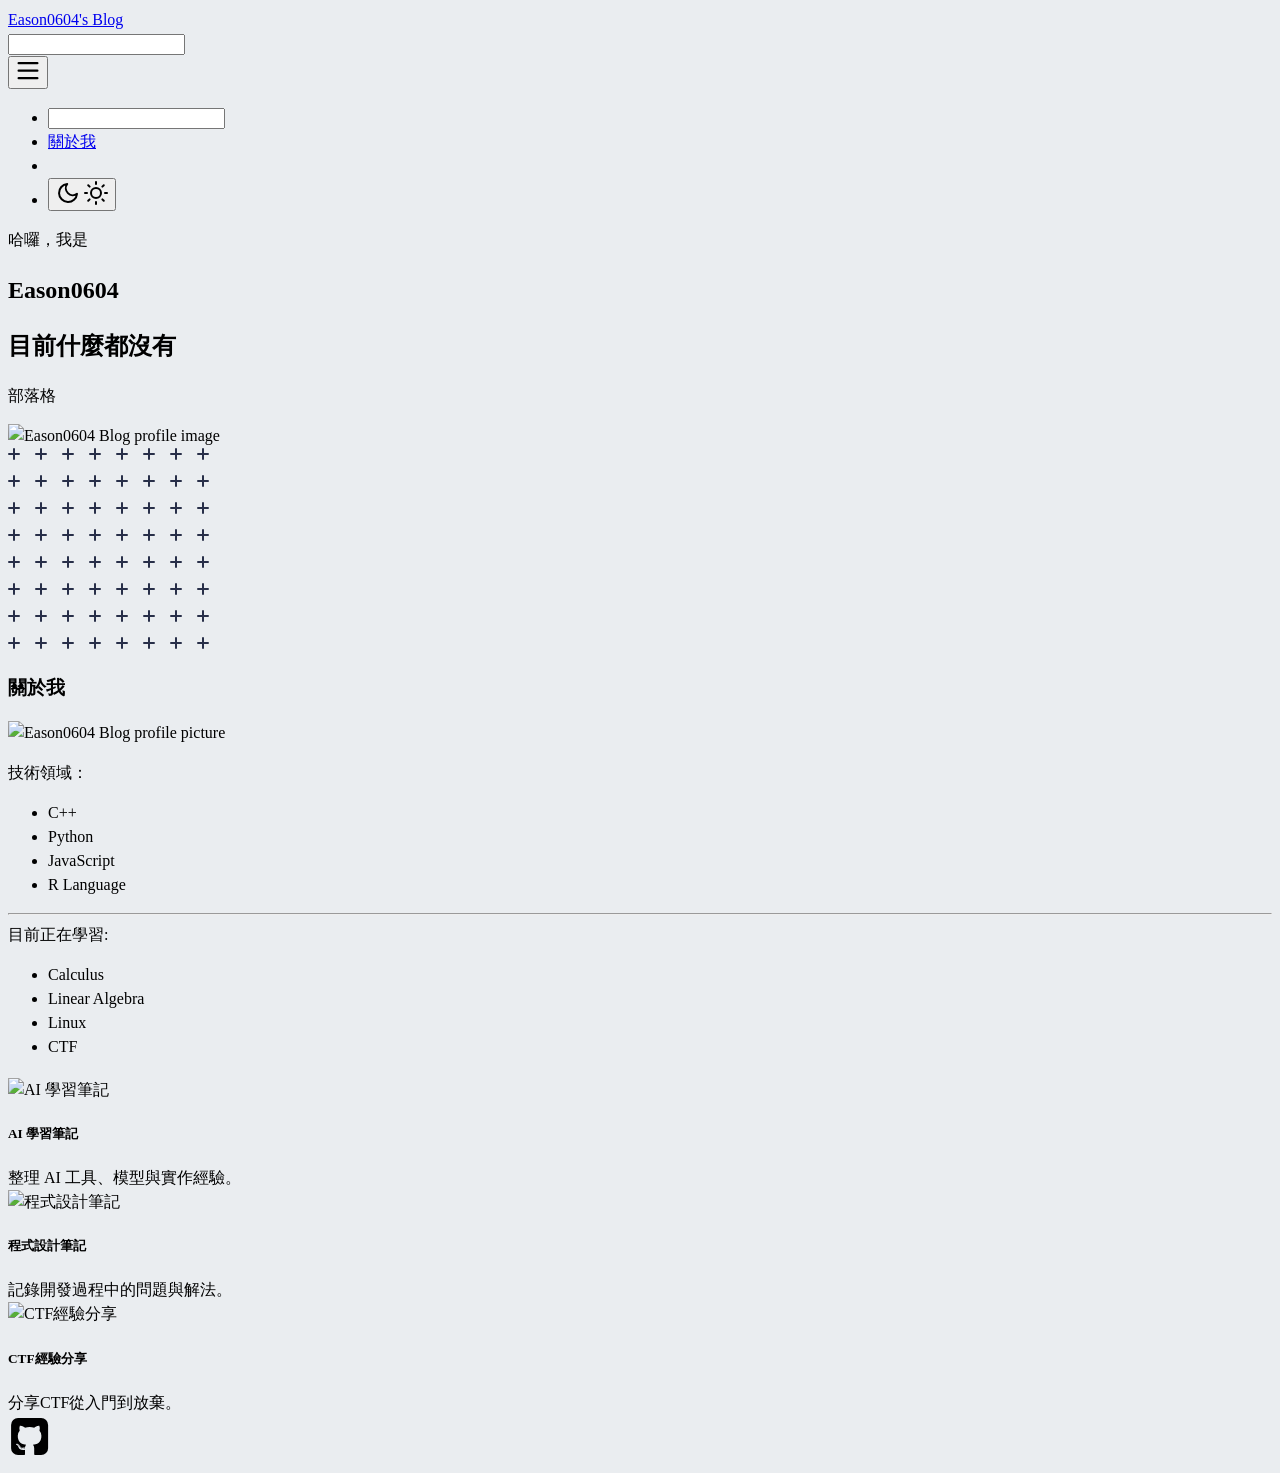
==== commit a388e60a: "Update about section" ====
--- a/public/index.html
+++ b/public/index.html
@@ -2,11 +2,11 @@
 <html lang="zh-tw">
 
 <head>
-	<meta name="generator" content="Hugo 0.163.3"><meta charset="UTF-8">
+	<meta name="generator" content="Hugo 0.163.3"><script src="/livereload.js?mindelay=10&amp;v=2&amp;port=1313&amp;path=livereload" data-no-instant defer></script><meta charset="UTF-8">
 <meta name="viewport" content="width=device-width, initial-scale=1.0">
 <meta http-equiv="X-UA-Compatible" content="ie=edge">
 <meta http-equiv="Accept-CH" content="DPR, Viewport-Width, Width">
-<link rel="icon" href="/fav.png" type="image/gif">
+<link rel="icon" href="/images/Eason0604.jpg" type="image/gif">
 
 
 <link rel="preconnect" href="https://fonts.googleapis.com">
@@ -29,7 +29,7 @@
 
 
 
-<meta property="og:url" content="https://eason0604.github.io/">
+<meta property="og:url" content="http://localhost:1313/">
 	<meta property="og:site_name" content="Eason0604 Blog">
 	<meta property="og:title" content="Eason0604 Blog">
 	<meta property="og:description" content="Eason0604 Blog wow">
@@ -598,38 +598,26 @@
             </div>
             
             <div class="col-sm-12 col-md-12 col-lg-8 content">
-                <p>歡迎來到 Eason0604 Blog。</p>
-<p>這個網站主要用來記錄：</p>
+                <p>技術領域：</p>
 <ul>
-<li>AI 學習與實作</li>
-<li>程式設計筆記</li>
-<li>技術研究心得</li>
-<li>開發工具分享</li>
-<li>工作與學習紀錄</li>
+<li>C++</li>
+<li>Python</li>
+<li>JavaScript</li>
+<li>R Language</li>
 </ul>
-<p>我之後可能會分享內容，
-但不是現在。</p>
-
+<hr>
 
                 
-                目前關注的課程
+                目前正在學習:
                 <ul>
                     
                     <li>Calculus</li>
                     
                     <li>Linear Algebra</li>
                     
-                    <li>Python</li>
-                    
-                    <li>GitHub</li>
-                    
                     <li>Linux</li>
                     
-                    <li>R Language</li>
-                    
                     <li>CTF</li>
-                    
-                    <li>???</li>
                     
                 </ul>
                 
